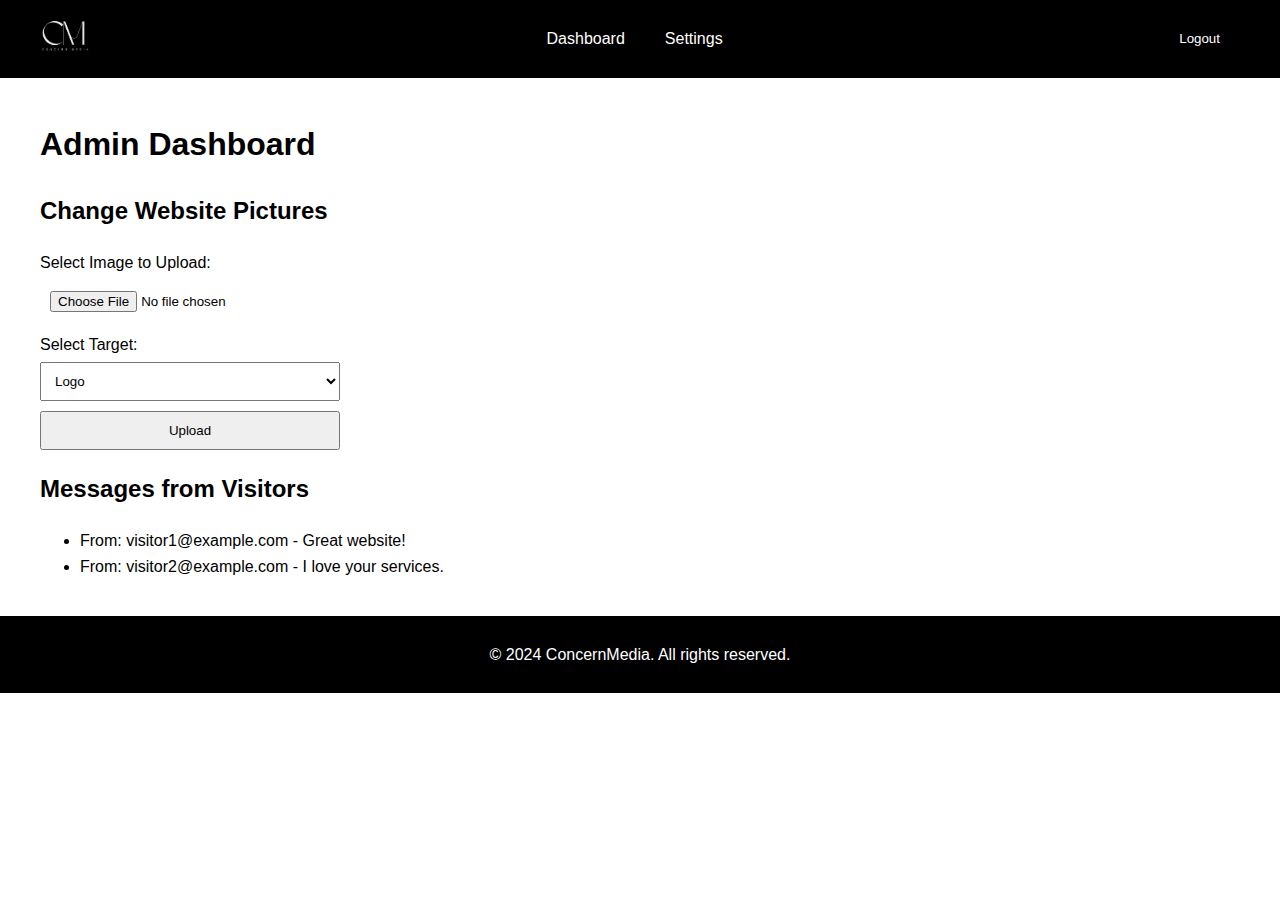
==== admin/index.html @ 08e1d374 "changed index.html" ====
<!-- concern-media/admin/index.html -->
<!DOCTYPE html>
<html lang="en">
<head>
    <meta charset="UTF-8">
    <meta name="viewport" content="width=device-width, initial-scale=1.0">
    <title>Admin Dashboard - ConcernMedia</title>
    <link rel="stylesheet" href="styles.css">
</head>
<body>
    <header>
        <nav>
            <div class="logo">
                <a href="../public/index.html">
                    <img src="../images/concermedia-logo2.png" alt="ConcernMedia Logo">
                </a>
            </div>
            <ul>
                <li><a href="index.html">Dashboard</a></li>
                <li><a href="settings.html">Settings</a></li>
            </ul>
            <button class="logout-button"><a href="../public/index.html">Logout</a></button>
        </nav>
    </header>
    <main>
        <h1>Admin Dashboard</h1>
        <section id="change-picture">
            <h2>Change Website Pictures</h2>
            <form id="upload-form" enctype="multipart/form-data">
                <label for="image">Select Image to Upload:</label>
                <input type="file" id="image" name="image" accept="image/*" required>
                <label for="target">Select Target:</label>
                <select id="target" name="target" required>
                    <option value="concermedia-logo2.png">Logo</option>
                    <option value="services.png">Services Image</option>
                    <option value="our-clients.png">Clients Image</option>
                </select>
                <button type="submit">Upload</button>
            </form>
        </section>
        <section id="contact">
            <h2>Messages from Visitors</h2>
            <ul id="messages-list"></ul>
        </section>
    </main>
    <footer>
        <p>&copy; 2024 ConcernMedia. All rights reserved.</p>
    </footer>
    <script src="script.js"></script>
</body>
</html>
---- admin/styles.css ----
/* concern-media/admin/styles.css */
body {
    font-family: Arial, sans-serif;
    margin: 0;
    padding: 0;
    line-height: 1.6;
}

header {
    background: black;
    color: #fff;
    padding: 10px 0;
}

header .logo img {
    height: 50px; /* Adjust the height as needed */
    width: auto;  /* Maintain aspect ratio */
}

nav {
    display: flex;
    justify-content: space-between;
    align-items: center;
    max-width: 1200px;
    margin: 0 auto;
    padding: 0 20px;
}

nav ul {
    list-style: none;
    margin: 0;
    padding: 0;
    display: flex;
}

nav ul li {
    margin-left: 20px;
}

nav ul li a {
    color: #fff;
    text-decoration: none;
    padding: 5px 10px;
    transition: background 0.3s;
}

nav ul li a:hover {
    background: white;
    color: black;
    border-radius: 5px;
}

.logout-button {
    background: black;
    color: white;
    border: none;
    padding: 10px 20px;
    cursor: pointer;
    border-radius: 5px;
    transition: background 0.3s;
    text-align: center; /* Ensure text inside the button is centered */
}

.logout-button:hover {
    background: white;
    color: black;
}

/* Remove underline from the link inside the button */
.logout-button a {
    color: inherit; /* Inherit the color from the button */
    text-decoration: none;
}

.logout-button a:hover {
    color: inherit; /* Ensure the link color changes with the button */
    text-decoration: none; /* Ensure no underline on hover */
}

main {
    padding: 20px;
    max-width: 1200px;
    margin: 0 auto;
}

form {
    margin-top: 20px;
}

form label {
    display: block;
    margin-bottom: 5px;
}

form input, form select, form button {
    display: block;
    margin-bottom: 10px;
    padding: 10px;
    width: 100%;
    max-width: 300px;
}

footer {
    background-color: black;
    color: white;
    text-align: center;
    padding: 10px 0;
    bottom: 0;
    width: 100%;
}

/* Media Queries for Responsiveness */

/* Mobile Devices */
@media (max-width: 768px) {
    nav ul {
        flex-direction: column;
        align-items: center;
    }

    nav ul li {
        margin-left: 0;
        margin-bottom: 10px;
    }

    nav ul li:last-child {
        margin-bottom: 0;
    }

    .logout-button {
        margin-top: 10px;
    }

    main {
        padding: 10px;
    }
}

/* Tablets */
@media (min-width: 769px) and (max-width: 1024px) {
    nav ul {
        flex-direction: row;
        justify-content: center;
    }

    nav ul li {
        margin-left: 10px;
    }

    .logout-button {
        margin-top: 0;
    }

    main {
        padding: 15px;
    }
}
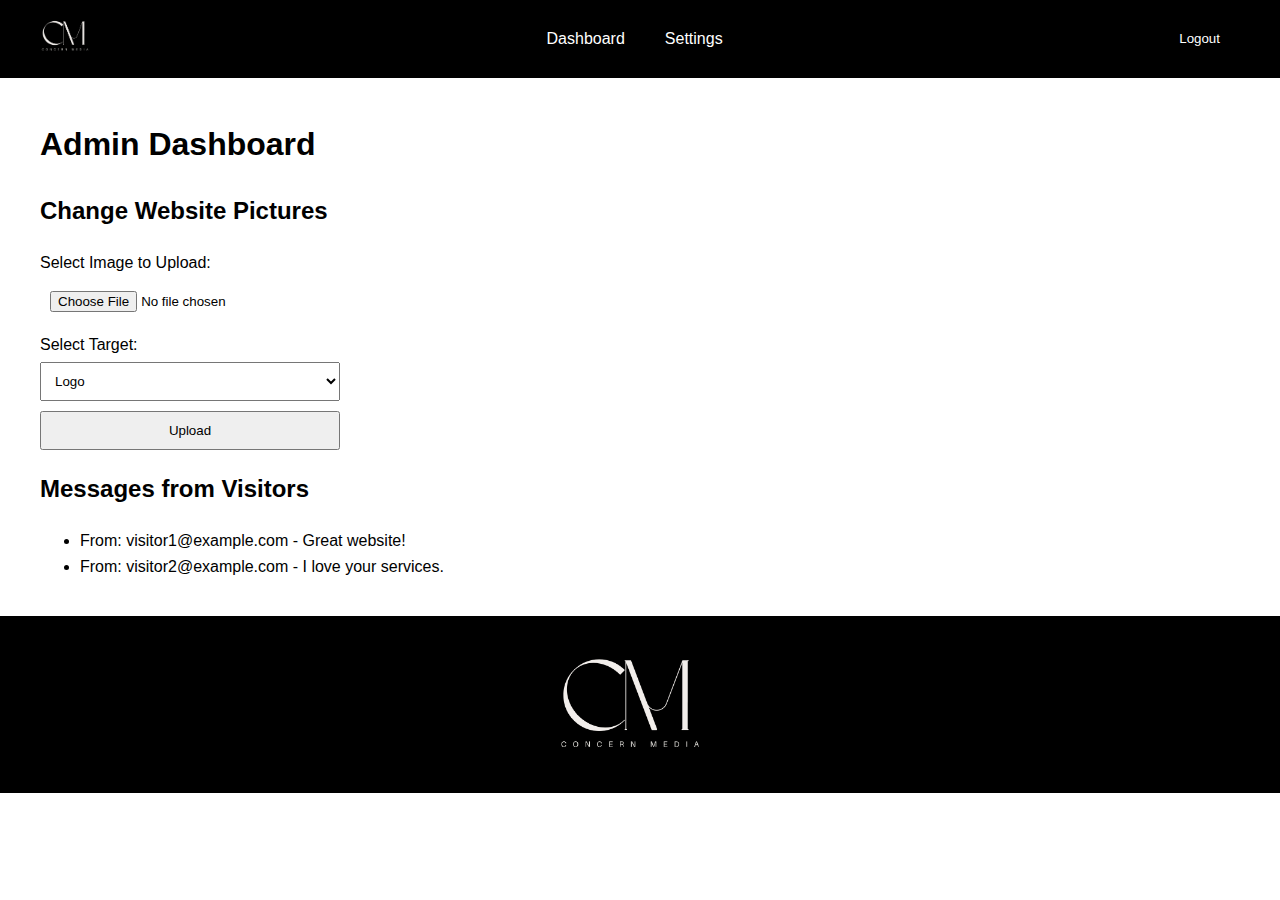
==== commit 1adf895f: "changed index.html" ====
--- a/admin/index.html
+++ b/admin/index.html
@@ -44,7 +44,12 @@
         </section>
     </main>
     <footer>
-        <p>&copy; 2024 ConcernMedia. All rights reserved.</p>
+        <div class="footer-content">
+            <a href="index.html">
+                <img src="../images/concermedia-logo2.png" alt="Concern-Media Logo">
+            </a>
+            
+        </div>
     </footer>
     <script src="script.js"></script>
 </body>
--- a/admin/styles.css
+++ b/admin/styles.css
@@ -100,13 +100,54 @@
     max-width: 300px;
 }
 
-footer {
+/* footer {
     background-color: black;
     color: white;
     text-align: center;
     padding: 10px 0;
     bottom: 0;
     width: 100%;
+} */
+
+footer {
+    background-color: black;
+    color: white;
+    text-align: center;
+    padding: 10px 0;
+    margin: 0; /* Ensure there's no margin at the bottom */
+    width: 100%;
+}
+
+.footer-content {
+    display: flex;
+    justify-content: center;
+    align-items: center;
+}
+
+.footer-content img {
+    margin-right: 20px;
+    width: 150px;
+}
+
+.footer-links {
+    display: flex;
+}
+
+.footer-links a {
+    margin-right: 20px;
+    color: white;
+    text-decoration: none;
+    transition: color 0.3s;
+}
+
+.footer-links a:hover {
+    background: white;
+    color: black;
+    border-radius: 5px;
+}
+
+.footer-links a:last-child {
+    margin-right: 0;
 }
 
 /* Media Queries for Responsiveness */
